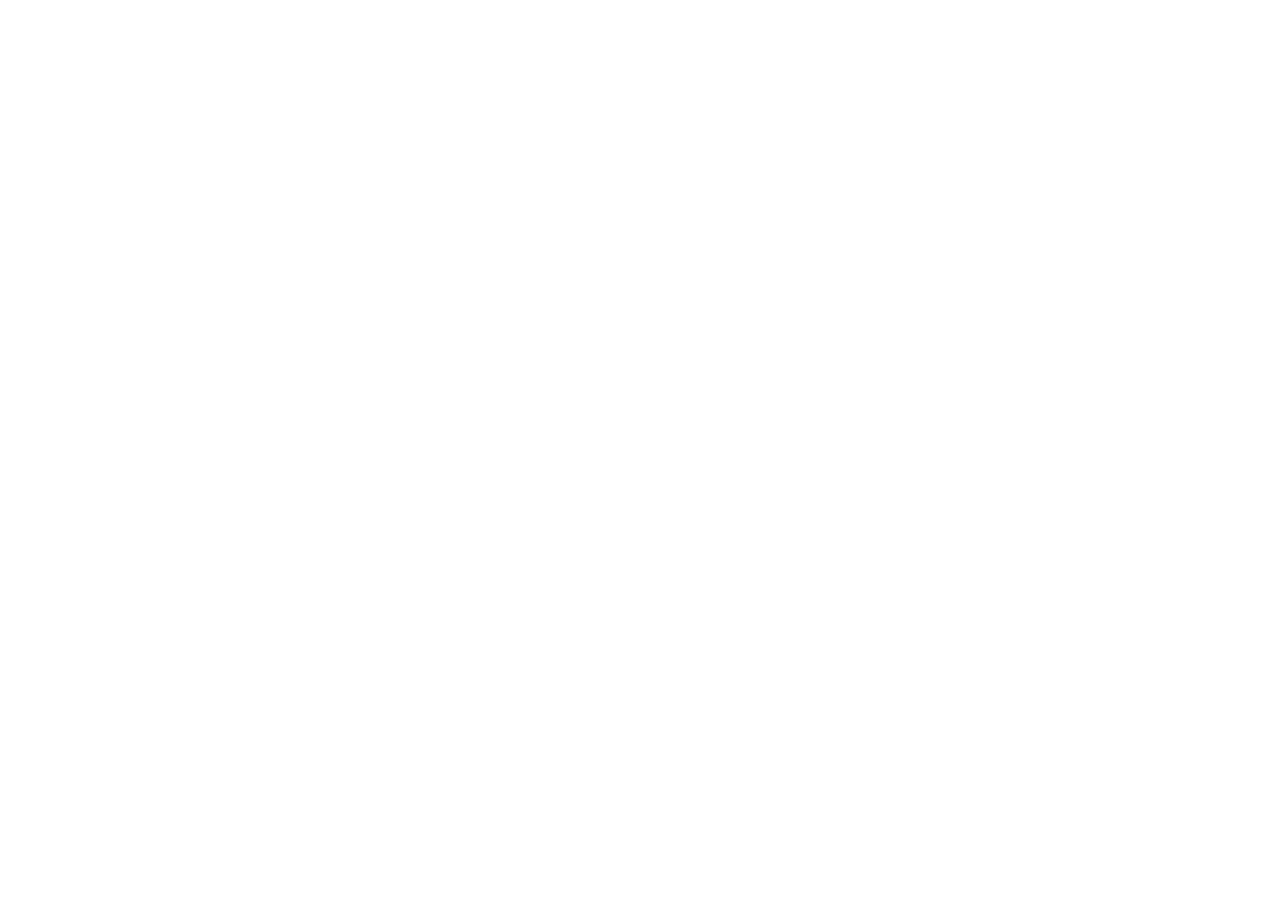
==== experiment/simulation/index.html @ c5fbd7db "Initial commit" ====
<!DOCTYPE html>
<html>
<head>
	<!-- Add CSS at the head of HTML file -->
    <link rel="stylesheet" href="./css/main.css">
</head>
<body>
		<!-- Your code goes here-->

	<!-- Add JS at the bottom of HTML file --> 
        <script src="./js/main.js"></script>
</body>
</html>
---- experiment/simulation/css/main.css ----
/* You CSS goes in here */
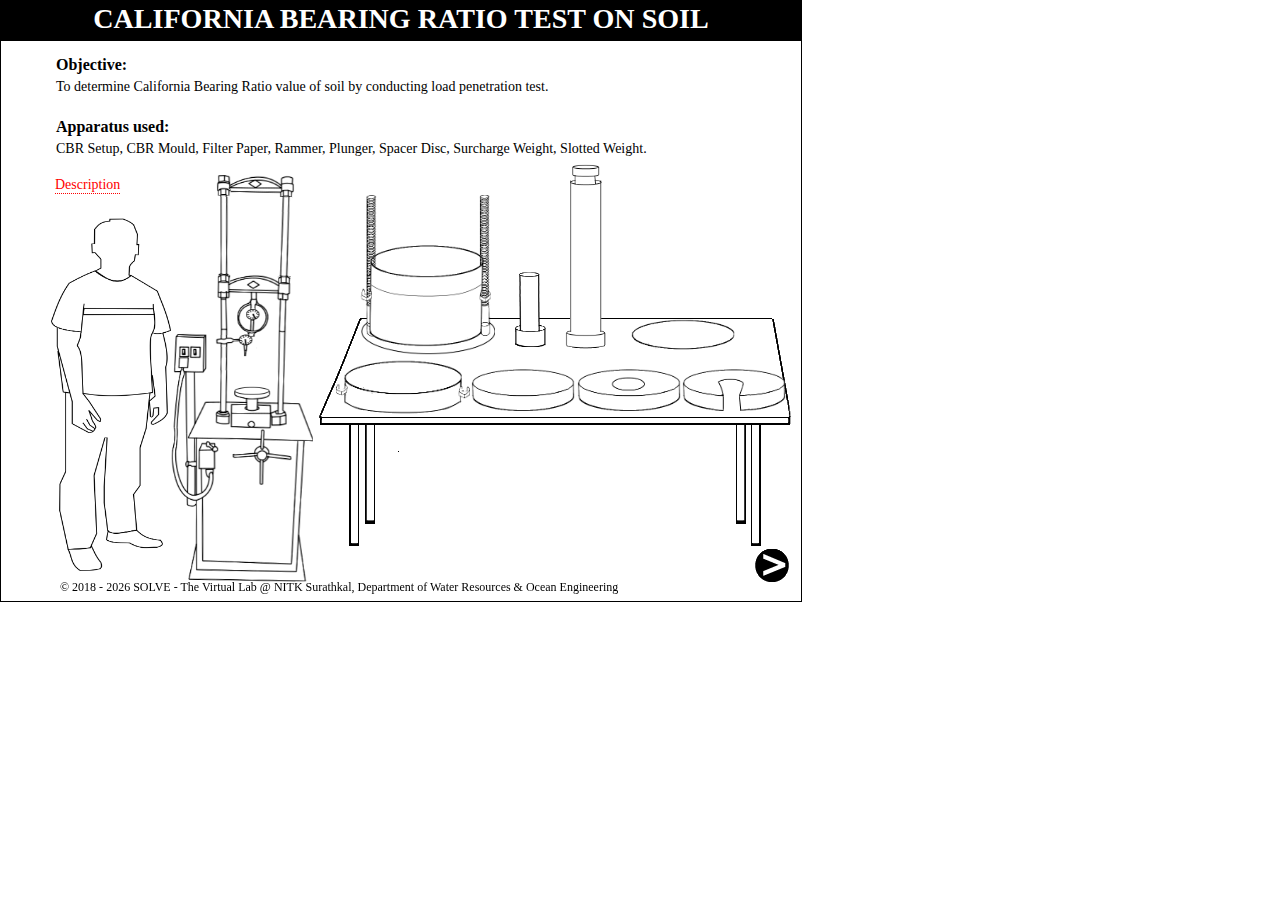
==== commit 0c5223b8: "Migrate to Github" ====
--- a/experiment/simulation/index.html
+++ b/experiment/simulation/index.html
@@ -1,13 +1,527 @@
 <!DOCTYPE html>
 <html>
 <head>
-	<!-- Add CSS at the head of HTML file -->
-    <link rel="stylesheet" href="./css/main.css">
+<meta charset="UTF-8">
+<title>SOLVE</title>
+<script type="text/javascript" src= "js/jquery-2.1.4.js"></script>
+<script type="text/javascript" src="s/jquery-1.12.4.js"></script>
+<script type="text/javascript" src="s/jquery.min.js"></script>
+<link rel="stylesheet" href="css/cbr.css" />
+<script type="text/javascript" src="js/cbr.js"></script>
+<link href="css/mathstyle.css" rel="stylesheet" /><!--Stylesheet to display Math functions -->
+<script type="text/javascript" src= "js/ej.web.all.min.js"></script>
+
+<script>
+var simsubscreennum=0;
+var temp=0;
+var graphSet;
+var p=Math.floor(Math.random()*(6));
+var dataset1 = new Array();
+var dataset2 = new Array();
+var trace;
+var traceLine1,traceLine2;
+var soilType;
+var cbrDataset = [[7.04,6.05],
+				[5.03,8.63],
+				[5.70,5.48],
+				[6.81,5.90],
+				[7.60,7.00],
+				[8.60,7.14],
+				[9.00,7.14]];
+
+var cbrDataset2 = [[4.93,6.35],
+				[4.51,5.91],
+				[3.99,5.75],
+				[4.77,6.19],
+				[5.32,7.35],
+				[6.02,7.50],
+				[6.30,7.50]];
+
+var dataset10=[[0,0],
+			[0.5,20.0],
+			[1.0,29.2],
+			[1.5,34.4],
+			[2.0,38.6],
+			[2.5,42.6],
+			[3.0,45.6],
+			[4.0,50.6],
+			[5.0,54.8],
+			[7.5,61.8],
+			[10.0,66.0],
+			[12.5,70.2]];
+
+
+var dataset20=	[[0,0],
+				[0.5,18.0],
+				[1.0,27.1],
+				[1.5,32.2],
+				[2.0,35.6],
+				[2.5,39.1],
+				[3.0,43.0],
+				[4.0,47.3],
+				[5.0,51.2],
+				[7.5,57.4],
+				[10.0,63.0],
+				[12.5,69.0]]
+
+var dataset30 = [[0,0],
+				[0.5,15.0],
+				[1.0,21.0],
+				[1.5,26.3],
+				[2.0,29.9],
+				[2.5,34.6],
+				[3.0,41.0],
+				[4.0,46.1],
+				[5.0,49.8],
+				[7.5,53.4],
+				[10.0,59.6],
+				[12.5,67]]
+
+var dataset40 = [[0,0],
+				[0.5,14.0],
+				[1.0,26.2],
+				[1.5,33.1],
+				[2.0,36.4],
+				[2.5,41.3],
+				[3.0,46.2],
+				[4.0,48.9],
+				[5.0,53.6],
+				[7.5,59.4],
+				[10.0,67.0],
+				[12.5,73.0]]
+
+var dataset50 = [[0,0],
+				[0.5,18.0],
+				[1.0,29.0],
+				[1.5,35.0],
+				[2.0,39.8],
+				[2.5,46.1],
+				[3.0,51.2],
+				[4.0,59.4],
+				[5.0,63.7],
+				[7.5,69.8],
+				[10.0,73.5],
+				[12.5,79.4]]
+
+var dataset60 = [[0,0],
+				[0.5,5.0],
+				[1.0,12.0],
+				[1.5,20.0],
+				[2.0,33.2],
+				[2.5,44.0],
+				[3.0,50.1],
+				[4.0,56.4],
+				[5.0,61.7],
+				[7.5,67.8],
+				[10.0,71.2],
+				[12.5,76.5]]
+
+var dataset70 = [[0,0],
+				[0.5,3.0],
+				[1.0,10.0],
+				[1.5,20.0],
+				[2.0,32.6],
+				[2.5,44],
+				[3.0,51.5],
+				[4.0,57.1],
+				[5.0,61.8],
+				[7.5,69],
+				[10.0,71.9],
+				[12.5,78.2]]
+
+
+
+
+
+
+
+var dataset11 = [[0,0,0,0],
+			[0.5,20,45.57,2.32],
+			[1.0,29.2,66.38,3.38],
+			[1.5,34.4,78.20,3.98],
+			[2.0,38.6,87.75,4.47],
+			[2.5,42.6,96.84,4.93],
+			[3.0,45.6,103.66,5.28],
+			[4.0,50.6,115.03,5.86],
+			[5.0,54.8,124.58,6.35],
+			[7.5,61.8,140.50,7.16],
+			[10.0,66,150.04,7.64],
+			[12.5,70.2,159.59,8.13]];
+
+var dataset21 = [[0,0,0,0],
+				[0.5,18,40.78,2.08],
+				[1.0,27.1,61.39,3.13],
+				[1.5,32.2,72.94,3.72],
+				[2.0,35.6,80.64,4.11],
+				[2.5,39.1,88.57,4.51],
+				[3.0,43,97.40,4.96],
+				[4.0,47.3,107.15,5.46],
+				[5.0,51.2,115.98,5.91],
+				[7.5,57.4,130.03,6.62],
+				[10.0,63,142.71,7.27],
+				[12.5,69,156.30,7.96]]
+
+var dataset31 = [[0,0,0,0],
+				[0.5,15,33.98,1.73],
+				[1.0,21,47.57,2.42],
+				[1.5,26.3,59.58,3.035],
+				[2.0,29.9,67.73,3.45],
+				[2.5,34.6,78.38,3.99],
+				[3.0,41,92.88,4.73],
+				[4.0,46.1,104.43,5.32],
+				[5.0,49.8,112.81,5.75],
+				[7.5,53.4,120.97,6.16],
+				[10.0,59.6,135.00,6.88],
+				[12.5,67,151.77,7.73]]
+
+var dataset41 =[[0,0,0,0],
+				[0.5,14,31.71,1.62],
+				[1.0,26.2,59.35,3.02],
+				[1.5,33.1,74.98,3.82],
+				[2.0,36.4,82.46,4.20],
+				[2.5,41.3,93.56,4.77],
+				[3.0,46.2,104.66,5.33],
+				[4.0,48.9,110.77,5.64],
+				[5.0,53.6,121.42,6.19],
+				[7.5,59.4,134.56,6.85],
+				[10.0,67,151.77,7.73],
+				[12.5,73,165.36,8.42]]
+
+var dataset51 = [[0,0,0,0],
+				[0.5,18,40.77,2.08],
+				[1.0,29,65.69,3.35],
+				[1.5,35,79.28,4.04],
+				[2.0,39.8,90.16,4.59],
+				[2.5,46.1,104.43,5.32],
+				[3.0,51.2,115.98,5.91],
+				[4.0,59.4,134.56,6.85],
+				[5.0,63.7,144.30,7.35],
+				[7.5,69.8,158.12,8.05],
+				[10,73.5,166.50,8.48],
+				[12.5,79.4,179.86,9.16]]
+
+var dataset61 = [[0,0,0,0],
+				[0.5,5,11.33,0.58],
+				[1,12,27.18,1.38],
+				[1.5,20,45.31,2.31],
+				[2.0,33.2,75.21,3.83],
+				[2.5,44,99.67,5.08],
+				[3.0,50.1,113.49,5.78],
+				[4.0,56.4,127.76,6.51],
+				[5.0,61.7,139.77,7.12],
+				[7.5,67.8,153.58,7.82],
+				[10.0,71.2,161.29,8.22],
+				[12.5,76.5,173.29,8.83]]
+
+var dataset71 = [[0,0,0,0],
+				[0.5,3,6.80,0.35],
+				[1.0,10,22.65,1.15],
+				[1.5,20,45.31,2.31],
+				[2.0,32.6,73.85,3.76],
+				[2.5,44,99.67,5.08],
+				[3.0,51.5,116.66,5.94],
+				[4.0,57.1,129.35,6.59],
+				[5.0,61.8,139.99,7.13],
+				[7.5,69,156.30,7.96],
+				[10.0,71.9,162.87,8.30],
+				[12.5,78.2,177.14,9.02]]
+
+
+
+
+
+
+if(p == 0){
+	dataset1 = dataset10.concat();
+	dataset2 = dataset11.concat();
+	soilType = "Sandy soil";
+
+}
+else if(p == 1){
+	dataset1 = dataset20.concat();
+	dataset2 = dataset21.concat();
+	soilType = "Fine grained soil";
+}
+
+else if(p == 2){
+	dataset1 = dataset30.concat();
+	dataset2 = dataset31.concat();
+	soilType = "Sandy soil";
+}
+
+else if(p == 3){
+	dataset1 = dataset40.concat();
+	dataset2 = dataset41.concat();
+	soilType = "Sandy soil";
+}
+else if(p == 4){
+	dataset1 = dataset50.concat();
+	dataset2 = dataset51.concat();
+	soilType = "Sandy soil";
+}
+else if(p == 5){
+	dataset1 = dataset60.concat();
+	dataset2 = dataset61.concat();
+	soilType = "Fine grained soil";
+}
+else if(p == 6){
+	dataset1 = dataset70.concat();
+	dataset2 = dataset71.concat();
+	soilType = "Fine grained soil";
+}
+
+
+
+
+
+
+
+
+function getLoc(event,ht){
+ alert(event.pageX);
+}
+
+</script>
 </head>
-<body>
-		<!-- Your code goes here-->
-
-	<!-- Add JS at the bottom of HTML file --> 
-        <script src="./js/main.js"></script>
+
+<body style="margin:0; font-family:verdana;">
+<div id="simscreen">
+<div id="title"><h3>CALIFORNIA BEARING RATIO TEST ON SOIL</h3></div>
+
+<div class="simsubscreen" id="canvas0">
+<h4 class="incanvas">Objective:</h4>
+<p class="incanvas" style="font-size:14px;">To determine California Bearing Ratio value of soil by conducting load penetration test.</p><br/>
+<h4 class="incanvas">Apparatus used:</h4>
+<p class="incanvas" style="font-size:14px;">CBR Setup, CBR Mould, Filter Paper, Rammer, Plunger, Spacer Disc, Surcharge Weight, Slotted Weight.</p>
+	<img style="position:absolute; left:0px; top:160px;max-width:18%;width:100%;transform: rotateY(180deg)" src="images/man.png" />
+	<img style="position:absolute; left:250px; top:255px;" src="images/table.png" />
+	<img style="position:absolute; left:510px; top:100px;width:7%;cursor:pointer;" title="Compaction Rammer" src="images/bigPlunger.png" />
+	<img style="position:absolute; left:120px; top:124px;width:19%;cursor:pointer;" title="CBR Setup" src="images/setup1.png" />
+	<img style="position:absolute; left:310px; top:140px;width:18%;cursor:pointer" src="images/stand2.png" />
+	<img style="position:absolute; left:308px; top:190px;width:18%;cursor:pointer" title="CBR Mould on Detachable BasePlate" src="images/cylinder.png" />
+	<img style="position:absolute; left:285px; top:308px;width:18%;cursor:pointer" title="Detachable Collar" src="images/detachableCollar.png" />
+	<img style="position:absolute; left:580px; top:268px;width:14%;cursor:pointer" title="Filter Paper" src="images/paper.png" />
+	<img style="position:absolute; left:420px; top:318px;width:14%;cursor:pointer" title="Spacer Disc" src="images/spacerDisc.png" />
+	<img style="position:absolute; left:526px; top:318px;width:14%;cursor:pointer" title="Surcharge Weight" src="images/surchargeWeight.png" />
+	<img style="position:absolute; left:631px; top:318px;width:14%;cursor:pointer" title="Slotted Weight" src="images/halfWeight.png" />
+	<img style="position:absolute; left:460px; top:210px;width:5%;cursor:pointer" title="Plunger" src="images/plunger.png" />
+<br>&nbsp;<span class="tooltip" style="border-bottom:1px dotted ; color:red;text-align:justify">Description
+	<span class="tooltiptext">
+	<p><strong style="color:red;">California Bearing Ratio value</strong>: is the ratio of force per unit area required to penetrate a soil mass with standard circular piston at the rate of 1.25 mm/min to that required for the corresponding penetration of a standard material.</p>
+	</span>
+	</span>
+</div>
+
+<div class="simsubscreen" id="canvas1" style="visibility:hidden; ">
+	<strong class="incanvas">STEP</strong>
+	<span class="circlebg">&nbsp;1&nbsp;</span>
+	<p class="steptext">&nbsp;Take sample, sieve it in 20mm IS sieve using mechanical shaker and then add measured quantity of water to it.</p>
+	<p id="p1-0" style="position:absolute; left:50px; top:75px;font-size:14px;font-family:verdana"></p>
+	<img id="can1-11" style="position:absolute; left:400px; top:95px; visibility:hidden;" src="images/5.png" />
+	<img id="can1-11on" style="position:absolute; left:430.5px; top:355.25px; cursor:pointer; visibility:hidden;" src="images/s_on.png" />
+	<img id="can1-11onon" style="position:absolute; left:429px; top:355px; visibility:hidden;" src="images/onon.png" />
+	<img id="can1-10" style="position:absolute; left:9.75px; top:295px; visibility:hidden;cursor:pointer" src="images/ss.png" />
+	<img id="can1-12" style="position:absolute; left:250px; top:170px;cursor:pointer;visibility:hidden;" src="images/9.png" />
+	<img id="can1-11l" style="position:absolute; left:434px; top:140px;cursor:pointer;visibility:hidden;" src="images/6.png" />
+	<img id="can1-11r" style="position:absolute; left:545px; top:145px;cursor:pointer;visibility:hidden;" src="images/6.png" />
+	<img id="can1-8" style="position:absolute; left:25px; top:330px; visibility:hidden;" src="images/ca.png" />
+	<img id="can1-5" style="position:absolute; left:10px; top:345px; width:140px;" src="images/pan.png" />
+	<img id="can1-6" style="position:absolute; left:230px; top:345px; width:140px;cursor:pointer" src="images/2.36.png" />
+	<img id="can1-2" style="position:absolute; left:145px; top:220px;width:20%;visibility:hidden;cursor:pointer" src="images/plate2.png" />
+	<img id="can1-7" style="position:absolute; left:155px; top:220px;width:26%;visibility:hidden;" src="images/plateAgg.png" />
+	<img id="can1-9" style="position:absolute; left:200px; top:250px; visibility:hidden;cursor:pointer" src="images/cap.png" />
+	<span id="can1-17"></span>
+	<img id="can1-13" style="position:absolute; left:200px; top:280px;visibility:hidden" src="images/wm1.png" />
+	<img id="can1-14" style="position:absolute; left:260px; top:400px;cursor:pointer;visibility:hidden" src="images/on.png" />
+	<img id="can1-15" style="position:absolute; left:365px; top:400px;cursor:pointer;visibility:hidden" src="images/tare.png" /></div>
+	<img id="can1-16" style="position:absolute; left:274px; top:280px;cursor:pointer;visibility:hidden " src="images/plate.png" />
+	<img id="can1-16a" style="position:absolute; left:274px; top:400px;cursor:pointer;visibility:hidden " src="images/mudWater.png" />
+	<img id="can1-16b" style="position:absolute; left:274px; top:400px;cursor:pointer;visibility:hidden " src="images/plate3.png" />
+	<img id="can1-16c" style="position:absolute; left:274px; top:400px;cursor:pointer;visibility:hidden " src="images/plate4.png" />
+	<img id="can1-18" style="position:absolute; left:500px; top:240px;cursor:pointer;visibility:hidden " src="images/waterBeaker.png" />
+	<img id="can1-19" style="position:absolute; left:458px; top:312px;cursor:pointer;visibility:hidden " src="images/waterBeakerTilt.png" />
+	<img id="can1-20" style="position:absolute; left:430px; top:377px;cursor:pointer;visibility:hidden " src="images/flow.png" />
+	<img id="can1-21" style="position:absolute; left:150px; top:300px;cursor:pointer;visibility:hidden " src="images/trowel.png" />
+	<img id="can1-21a" style="position:absolute; left:270px; top:325px;cursor:pointer;visibility:hidden " src="images/trowel2.png" />
+	<p id="p1-1" style="position:absolute;left:250px;top:500px;font-family:verdana;font-size:14px;visibility:hidden">Volume of water taken (Total weight of soil(w) x 18%) = 900ml</p>
+</div>
+
+<div class="simsubscreen" id="canvas2" style="visibility:hidden;" >
+	<strong class="incanvas">STEP</strong>
+	<span class="circlebg">&nbsp;2&nbsp;</span>
+	<p class="steptext">&nbsp;Place the spacer disc over the base plate and coarse filter paper on it.</p>
+	<img id="can2-1" style="position:absolute; left:270px; top:250px;width:20%;cursor:pointer" src="images/stand2.png" />
+	<img id="can2-6" style="position:absolute; left:450px; top:380px;width:15%;cursor:pointer;" title="Spacer Disc" src="images/spacerDisc.png" />
+	<img id="can2-7" style="position:absolute; left:450px; top:375px;width:15%;visibility:hidden;cursor:pointer" title="Filter Paper" src="images/paper.png" />
+	<img id="can2-8" style="position:absolute; left:440px; top:310px;width:19.5%;visibility:hidden;cursor:pointer" title="Mould" src="images/cylinder.png" />
+	<img id="can2-2" style="position:absolute; left:272px; top:300px;width:2%;visibility:hidden;cursor:pointer" src="images/bolt.png" />
+	<img id="can2-3" style="position:absolute; left:400px; top:300px;width:2%;visibility:hidden;cursor:pointer" src="images/bolt.png" />
+</div>
+
+<div class="simsubscreen" id="canvas3" style="visibility:hidden;">
+<strong class="incanvas">STEP</strong>
+<span class="circlebg">&nbsp;3&nbsp;</span>
+<p class="steptext">&nbsp;Fill one fifth of the mould with the soil sample. Each layer is compacted by giving 56 evenly distributed blows using a hammer of weight 4.89kg.</p>
+	<img id="can3-15" style="position:absolute; left:280px; top:340px;cursor:pointer;visibility:hidden"src="images/layerMud.png" />
+	<img id="can3-15a" style="position:absolute; left:285px; width:16%;top:340px;cursor:pointer;visibility:hidden;"src="images/fixedMud.png" />
+	<img id="can3-17" style="position:absolute; left:228px; width:8%;top:200px;cursor:pointer;visibility:hidden"src="images/tamping_rod4.png" />
+	<img id="can3-12" style="position:absolute; left:456px; top:290px;cursor:pointer;visibility:hidden" src="images/compact.png" />
+	<img id="can3-12b" style="position:absolute; left:281px; top:200px;cursor:pointer;visibility:hidden" src="images/handCompact.png" />
+	<img id="can3-13" style="position:absolute; left:450px; top:280px;width:5%;cursor:pointer;visibility:hidden" src="images/downCompact.png" />
+	<img id="can3-1" style="position:absolute; left:270px; top:250px;width:20%;cursor:pointer" src="images/stand2.png" />
+	<img id="can3-6" style="position:absolute; left:288px; top:375px;width:15%;cursor:pointer;" title="Spacer Disc" src="images/spacerDisc.png" />
+	<img id="can3-7" style="position:absolute; left:288px; top:375px;width:15%;cursor:pointer" title="Filter Paper" src="images/paper.png" />
+	<img id="can3-8" style="position:absolute; left:270px; top:312px;width:19.5%;cursor:pointer" title="Mould" src="images/cylinder.png" />
+	<img id="can3-9" style="position:absolute; left:440px; top:375px;width:18.5%;visibility:hidden;cursor:pointer" title="Detachable Collar" src="images/detachableCollar.png" />
+	<img id="can3-14" style="position:absolute; left:310px; top:280px;width:2.7%;cursor:pointer;visibility:hidden" src="images/whitepaper.png" />
+	<img id="can3-2" style="position:absolute; left:272px; top:362px;width:2%;cursor:pointer" src="images/bolt.png" />
+	<img id="can3-3" style="position:absolute; left:400px; top:362px;width:2%;cursor:pointer" src="images/bolt.png" />
+	<img id="can3-4" style="position:absolute; left:272px; top:280px;width:2%;cursor:pointer;visibility:hidden" src="images/bolt.png" />
+	<img id="can3-5" style="position:absolute; left:400px; top:280px;width:2%;cursor:pointer;visibility:hidden" src="images/bolt.png" />
+	<img id="can3-10" style="position:absolute; left:0px; top:350px;cursor:pointer;" src="images/plate3.png" />
+	<img id="can3-11" style="position:absolute; left:0px; top:200px;cursor:pointer;" src="images/trowel.png" />
+	<img id="can3-16" style="position:absolute; left:260px; top:300px;width:30%;cursor:pointer;visibility:hidden" src="images/knife.png" />
+
+</div>
+
+<div id="canvas4" class="simsubscreen" style="visibility:hidden;">
+<strong class="incanvas">STEP</strong>
+<span class="circlebg">&nbsp;4&nbsp;</span>
+<p class="steptext">&nbsp;Remove base plate and invert the mould, then it is clamped to baseplate. Place the surcharge weight above the mould.</p>
+	<img id="can4-1" style="position:absolute; left:270px; top:250px;width:20%;cursor:pointer" src="images/stand2.png" />
+	<img id="can4-7" style="position:absolute; left:450px; top:380px;width:15%;cursor:pointer;visibility:hidden" title="Surcharge Weight" src="images/surchargeWeight.png" />
+	<img id="can4-4" style="position:absolute; left:288px; top:375px;width:15%;cursor:pointer;" title="Spacer Disc" src="images/spacerDisc.png" />
+	<img id="can4-5" style="position:absolute; left:288px; top:375px;width:15%;cursor:pointer" title="Filter Paper" src="images/mudPaper.png" />
+	<img id="can4-5a" style="position:absolute; left:120px; top:380px;width:15%;cursor:pointer;visibility:hidden" title="Filter Paper" src="images/paper.png" />
+	<img id="can4-6" style="position:absolute; left:270px; top:312px;width:19.5%;cursor:pointer" title="Mould" src="images/mudFilledCylinder.png" />
+	<img id="can4-6a" style="position:absolute; left:440px; top:310px;width:19.5%;cursor:pointer;visibility:hidden" title="Mould" src="images/tiltMould2.png" />
+	<img id="can4-2" style="position:absolute; left:272px; top:362px;width:2%;cursor:pointer" src="images/bolt.png" />
+	<img id="can4-3" style="position:absolute; left:400px; top:362px;width:2%;cursor:pointer" src="images/bolt.png" />
+</div>
+
+
+<div id="canvas5" class="simsubscreen"   style="visibility:hidden;" >
+<strong class="incanvas">STEP</strong>
+<span class="circlebg">&nbsp;5&nbsp;</span>
+<p class="steptext">&nbsp;Specimen is placed in position on the testing machine along with the half weight and plunger. Load at penetration of 0.5, 1.0, 1.5, 2.0, 2.5, 3.0, 4.0, 5.0, 7.5, 10.0 and 12.5mm are noted.</p>
+	<img id="can5-1" style="position:absolute; left:30px; top:50px;width:22%;cursor:pointer" src="images/setup2.png" />
+	<img id="can5-1a" style="position:absolute; left:95px; top:340px;cursor:pointer" src="images/rotate1.png" />
+	<img id="can5-1b" style="position:absolute; left:70px; top:360px;cursor:pointer" src="images/side1.png" />
+	<img id="can5-1c" style="position:absolute; left:59px; top:360px;cursor:pointer;visibility:hidden" src="images/side2.png" />
+	<img id="can5-2b" style="position:absolute; left:288px; top:75px;cursor:pointer" src="images/upperDial.PNG" />
+	<img id="can5-2" style="position:absolute; left:200px; top:100px;width:35%;cursor:pointer" src="images/1a.png" />
+	<img id="can5-2a" style="position:absolute; left:200px; top:75px;width:40%;cursor:pointer;" src="images/cover.png" />
+	<img id="can5-3" style="position:absolute; left:550px; top:300px;cursor:pointer" src="images/finalMould.png" />
+	<img id="can5-3a" style="position:absolute; left:95px; top:230px;width:8%;cursor:pointer;visibility:hidden" src="images/finalMould.png" />
+	<img id="can5-5" style="position:absolute; left:550px; top:300px;;width:15%;cursor:pointer;visibility:hidden" src="images/halfWeight.png" />
+	<img id="can5-5a" style="position:absolute; left:99px; top:250px;width:6.5%;cursor:pointer;visibility:hidden" src="images/halfWeight.png" />
+	<img id="can5-4" style="position:absolute; left:550px; top:300px;width:4.5%;cursor:pointer;visibility:hidden" src="images/plunger.png" />
+	<img id="can5-4a" style="position:absolute; left:335px; top:235px;width:4.5%;cursor:pointer;visibility:hidden" src="images/plunger2.png" />
+	<img id="can5-4b" style="position:absolute; left:116px; top:230px;width:2%;cursor:pointer;visibility:hidden" src="images/plunger2.png" />
+	<img id="can5-6" style="position:absolute; left:292px; top:205px;width:0.7%;cursor:pointer" src="images/dialNeedle1.png" />
+	<img id="can5-7" style="position:absolute; left:350px; top:160px;width:0.7%;cursor:pointer" src="images/dialNeedle1.png" />
+	<table id="result" border = "1px" style="position:absolute;left:500px;top:90px;max-width:150px;font-family:verdana;font-size:14px;text-align:center;visibility:hidden" >
+	<tr>
+	<td>Penetration (mm)</td>
+	<td>Proving ring reading </td>
+	</tr>
+	</table>
+</div>
+
+<div id="canvas6" class="simsubscreen" style="visibility:hidden;">
+<strong class="incanvas">STEP</strong>
+<span class="circlebg">&nbsp;6&nbsp;</span>
+<p class="steptext">&nbsp;Observation and Calculations.</p>
+<!-- <div id="mydiv" style="position:absolute;left:5px; top:30px;height: 500px;width:700px;"></div> -->
+<p class="paraStyle">Diameter of plunger = 50mm</p>
+<p class="paraStyle">Area of plunger = 19.63cm<sup>2</sup></p>
+<p class="paraStyle">Optimum moisture content = 15%</p>
+<!-- <p class="paraStyle" style="position:absolute;left:350px;top:30px;border-style:groove;border-width:medium">Load(kg) = <span class="frac"><sup>Proving Ring Reading * 5</sup><span>&frasl;</span><sub>225</sub></span></p> -->
+<p class="paraStyle" style="position:absolute;left:300px;top:15px;border-style:groove;border-width:medium">Load(kg) = <span class="frac"><sup><span class="frac"><sup>Proving Ring Reading * 5</sup><span>&frasl;</span><sub>225</sub></span>*1000</sup><span>&frasl;</span><sub>9.81</sub></span></p>
+<p class="paraStyle" style="position:absolute;left:350px;top:80px;border-style:groove">Axial Load(kg/cm<sup>2</sup>) = <span class="frac"><sup>Load(kg)</sup><span>&frasl;</span><sub>Area of plunger</sub></span></p>
+<p class="paraStyle" style="position:absolute;left:150px;top:125px;font-size:12px;color:red">**Enter key to be pressed to save values in table**</p>
+<div id="ss" style="position:relative;top:20px">
+<table id="calculation" border = "1px" style="font-family:verdana;font-size:14px;text-align:center;" >
+		<tr>
+			<td>Penetration (mm)</td>
+			<td>Proving ring reading </td>
+			<td>Load in (kg)</td>
+			<td>Axial load in (kg/cm<sup>2</sup>)</td>
+		</tr>
+	</table>
+	</div>
+	<!-- <p class="paraStyle" style="left:450px;visibility:hidden">California Baring Ratio CBR<sub>2.5</sub></p> -->
+
+</div>
+
+
+
+<div id="canvas7" class="simsubscreen" style="visibility:hidden;">
+<strong class="incanvas">STEP</strong>
+<span class="circlebg">&nbsp;7&nbsp;</span>
+<p class="steptext">&nbsp;Plot graph of Axial Load Vs Penetration.</p>
+<p id="g" style="position:absolute; left:250px; top:45px;cursor:pointer;border: 2px solid;padding: 5px;border-radius: 5px" onclick = "graph();">Axial Load v/s Penetration</p>
+<div id="chartContainer" style="height: 420px; width: 620px; margin-left:50px; margin-right:100px; margin-top:70px;border:2px solid;visibility:hidden"></div>
+</div>
+
+
+<div id="canvas8" class="simsubscreen" style="visibility:hidden;">
+<strong class="incanvas">STEP</strong>
+<span class="circlebg">&nbsp;8&nbsp;</span>
+<p class="steptext">&nbsp;Observation and Results.</p>
+	<p class="paraStyle" style="position:relative;left:15px">Unit standard load for 2.5mm = 70kg/m<sup>2</sup></p>
+	<p class="paraStyle" style="position:relative;left:15px">Unit standard load for 5mm = 105kg/m<sup>2</sup></p><br><br>
+	<p id="p25" class="paraStyle" style="position:relative;left:15px">California Bearing Ratio CBR<sub>2.5mm</sub> = <span class="frac"><sup>Load corresponding to 2.5mm penetration(P<sub>r</sub>)</sup><span>&frasl;</span><sub>Standard load corresponding to 2.5mm penetration (P<sub>s</sub>) </sub></span> * 100</p>
+	<p id="c25" class="paraStyle" style="position:relative;left:245px">=<span class="frac"><sup><input id="cbr25" type="text" class="inputStyle" autocomplete="off" style="text-align:center" oninput="checkInputValid(this)"></sup><span>&frasl;</span><sub>70</sub></span> * 100<span id="rightAns1">&nbsp;&nbsp;&nbsp;</span><input id="cb25" type="button" onclick="cbrCheck(this)" value="CHECK"></p>
+	<p id="p5"class="paraStyle" style="position:relative;left:15px;visibility:hidden">California Bearing Ratio CBR<sub>5mm</sub> = <span class="frac"><sup>Load corresponding to 5mm penetration(P<sub>r</sub>)</sup><span>&frasl;</span><sub>Standard load corresponding to 5mm penetration (P<sub>s</sub>) </sub></span> * 100</p>
+	<p id="c5" class="paraStyle" style="position:relative;left:235px;visibility:hidden">= <span class="frac"><sup><input id="cbr5" type="text" class="inputStyle" autocomplete="off" style="text-align:center" oninput="checkInputValid(this)"></sup><span>&frasl;</span><sub>105</sub></span> * 100<span id="rightAns2">&nbsp;&nbsp;&nbsp;</span><input id="cb5" type="button" onclick="cbrCheck(this)" value="CHECK"></p>
+	<span class="tableShow" style="position:absolute;left:15px;top:100px;color:red">Refer Graph
+		<span class="tableShowResult" style="border:2px solid black;">
+		<div id="cbcalculation" style="height: 400px; width: 550px; border:2px solid;"></div>
+		</span>
+	</span>
+	<p id="p8-0" style="position:absolute; left:15px; top:120px;font-size:14px;font-family:verdana"></p>
+	<span id="hintspan" class="tableShow" style="position:absolute;left:35px;top:320px;color:red;visibility:hidden">Need Hint&#63;
+		<span class="tableShowResult" style="border:1px solid black;position:absolute;left:-10px;top:20px;width:150px">
+		<table id="hint" style="color:black;border-collapse:collapse;padding:10px;" border = "1px solid">
+			<tr>
+				<th style="width:50%;padding:5px;">Soil Type</th>
+				<th style="width:50%;padding:5px;">CBR Range</th>
+			</tr>
+			<tr style="width:20%">
+				<td style="width:50%;padding:5px;">Sandy Soil</td>
+				<td style="width:50%;padding:5px;">5% - 40%</td>
+			</tr>
+			<tr style="width:20%">
+				<td style="width:50%;padding:5px;">Fine grained Soil</td>
+				<td style="width:50%;padding:5px;">5% - 15%</td>
+			</tr>
+		</table>
+		</span>
+	</span>
+	<h4 id="p8-1" class="glow" style="position:absolute; left:-450px; top:350px;font-family:verdana;visibility:hidden;">Since the soil is within the specified range it is suitable for pavement construction</h4>
+	</div>
+
+<!-- nextButton -->
+<div id="nav">
+<img id="nextButton" onclick="navNext()" src="images/Next.png" />
+</div>
+
+<span id="dialog-div" style="text-align:justify;padding: 2px;border-radius: 5px;">
+	 <p id="divp" style="font-family:verdana; font-size:14px;padding: 5px;">Both ends of the pipe must be trimmed to ensure parallel faces.</p>
+	 <input type="button" style="cursor:pointer;border-radius: 5px;margin: 0 auto; padding: 0;display: inline-block;text-align: center;" value="OK" onclick = "hideDialog();">
+</span>
+
+
+ <!-- This is the questions division -->
+<span id="question-div">
+	 <p id="divq" style="font-family:verdana; font-size:14px;">Both ends of the pipe must be trimmed to ensure parallel faces.</p>
+	 <!-- <input type="button" style="cursor:pointer" value="OK" onclick = "evaluateAnswer();"> -->
+	 <p id="ans"></p>
+</span>
+<!--Blinking Arrow	-->
+<img class ="" id="arrow1" style="visibility:hidden;" src="images/arrow1.png"/>
+<div id="copyright"> &copy; 2018 - <script>document.write(new Date().getFullYear())</script> SOLVE - The Virtual Lab @ NITK Surathkal, Department of Water Resources & Ocean Engineering</div>
+</div>
 </body>
 </html>
--- a/experiment/simulation/css/cbr.css
+++ b/experiment/simulation/css/cbr.css
@@ -0,0 +1,872 @@
+:root{
+	--knifeTop:200px;
+	--knifeTop1:160px;
+}
+html
+{
+    -moz-user-select     : none;
+    -khtml-user-select   : none;
+    -webkit-user-select  : none;
+    -o-user-select       : none;
+    user-select          : none;
+}
+#simscreen
+{
+	position: relative;
+	left:0px;
+	top:0px;
+	height: 600px; 
+	width:800px;
+	border:solid 1px;
+	background-color:white;
+}
+
+#title{
+	position:relative;
+	left: 0px;
+	top: 0px;
+	height:40px;
+	font-size: 24px;
+	text-align:center;
+	background-color: black;
+	font-family: verdana;
+	color: White;
+	text-transform: uppercase; 
+}
+
+#title h3
+{  
+	padding-top:2px;
+	margin:0px;
+}	
+
+.simsubscreen
+{
+	position:absolute;
+	left:50px;
+	top:50px;
+	height:530px;
+	width:745px;
+}
+
+.incanvas
+{
+	margin:5px 0 0 5px;
+	padding:0;
+	font-family:verdana;
+}
+
+#nextButton
+{
+	position:absolute;
+	left:750px;
+	top:540px;
+	cursor:pointer;
+}
+
+.circlebg
+{
+	border-radius:100%;
+	font-size:25px;
+	color:#fff;
+	text-align:center;
+	background:#000
+}
+
+.steptext
+{
+	display:inline;
+	font-size:14px;
+}
+
+#copyright{
+	position: absolute;
+	left:60px;
+	top: 580px;
+	font-size:12px
+}
+/* #can1-5{ */
+	/* position:absolute; */
+	/* background-color:lightgrey; */
+	/* width:96px; */
+	/* height:19px; */
+	/* left:286px;  */
+	/* top:370px; */
+	/* text-align:center; */
+	/* font-family:verdana; */
+	/* font-size:14px; */
+	/* visibility:hidden; */
+/* } */
+.light{
+	position:absolute;
+	background-color:lightgrey;
+	width:96px;
+	height:19px;
+	left:286px; 
+	top:370px;
+	text-align:center;
+	font-family:verdana;
+	font-size:14px;
+}
+input[type=text]:focus 
+{
+	outline:none;
+}
+
+.wrong{
+	border-color:red;
+}
+.line2{
+	width: 50px;
+	text-decoration-line: underline;	
+	text-decoration-style: double;
+	border-bottom:none;
+	border-left:none;
+	border-top:none;
+	border-right:none;
+	font-family:verdana;
+	font-size:14px;
+	/* border:none; */
+}
+#w1span{
+	text-decoration:underline;
+}
+#dialog-div{
+	position: absolute;
+	text-align:justify;
+	padding: 2px;
+	left:400px;
+	top:100px;
+	width:300px;
+	border:solid 1px black;
+	background-color: black;
+	/* filter: alpha(opacity=55); */
+	color:white;
+	visibility:hidden;
+}
+
+#dialog-div p{
+	position: relative;
+	text-indent:20px;
+}
+
+#dialog-div input{
+	position: relative;
+	/* left:200px; */
+	/* width:50px; */
+	padding-top:2px;
+	float : right;
+	width:15%;
+}
+input[type="button"]{
+	cursor:pointer
+}
+#can1-17{
+	position:absolute;
+	background-color:lightgrey;
+	width:96px;
+	height:19px;
+	left:286px; 
+	top:370px;
+	text-align:center;
+	font-family:verdana;
+	font-size:14px;
+	visibility:hidden;
+}
+#question-div{
+	position: absolute;
+	border:ridge 3px lightgrey;
+	background-color: lightgrey;
+	/* filter: alpha(opacity=55); */
+	color:black;
+	padding:10px;
+	visibility:hidden;
+	
+}
+#calculation{
+	text-align:center;
+}
+.paraStyle{
+	font-family:verdana;
+	font-size:14px;
+}
+.paraStyle1{
+	font-family:verdana;
+	font-size:14px;
+	position:absolute;
+	padding-left:50px;
+}
+.desc{
+	font-family: verdana;
+	font-size:14px;
+	cursor:pointer;
+	color:red;
+	text-decoration-line: underline;
+	text-decoration-style: wavy;
+}
+.def{
+	display:none;
+	border:solid 1px black;
+	background-color: black;
+	color:white;
+	font-family: verdana;
+	font-size:14px;
+	border-radius:10px;
+}
+.desc:hover + .def{
+display : block;
+}
+.tooltip {
+  position: relative;
+  display: inline-block;
+  border-bottom: 1px dotted black;
+  font-family: verdana;
+	font-size:14px;
+}
+
+.tooltip .tooltiptext {
+	font-family: verdana;
+	font-size:14px;
+  visibility: hidden;
+  width: 500px;
+  background-color: black;
+  color: #fff;
+  border-radius: 6px;
+  padding: 10px 10px 10px 10px;
+
+  /* Position the tooltip */
+  position: absolute;
+  z-index: 100;
+ /* text-align:center;  */
+}
+
+.tooltip:hover .tooltiptext {
+  visibility: visible;
+}
+.tableShow {
+  position: relative;
+  display: inline-block;
+  border-bottom: 1px dotted black;
+  font-family: verdana;
+	font-size:14px;
+}
+
+.tableShow .tableShowResult {
+	font-family: verdana;
+	font-size:14px;
+  visibility: hidden;
+  background-color: white;
+  color: #fff;
+  border-radius: 6px;
+  padding: 10px 10px 10px 10px;
+
+  /* Position the tooltip */
+  position: absolute;
+  z-index: 100;
+  /* top:150px; */
+
+}
+
+.tableShow:hover .tableShowResult {
+  visibility: visible;
+}
+
+img:hover {
+    position: relative;
+	left:50px;
+}
+
+img[title]:hover:after {
+     content: attr(title);
+     padding: 4px 8px;
+     position: absolute;
+     left: 0;
+     top: 100%;
+     white-space: nowrap;
+     z-index: 20;
+     background:red;
+}
+img:hover {
+    position: relative;
+}
+
+img[title]:hover:after {
+     content: attr(title);
+     padding: 4px 8px;
+     position: absolute;
+     left: 0;
+     top: 100%;
+     white-space: nowrap;
+     z-index: 20;
+     background:red;
+}
+#result,#calculation,#cbcalculation{
+	border-collapse:collapse;
+}
+ #calculation > input{
+	margin-left:50px;
+ }
+ .inputStyle{
+	border:none;
+	/* border-bottom: 1px solid; */
+	width:55px;
+	font-family:verdana;
+	font-size:14px;
+	text-align:center;
+}
+.resultStyle{
+	border:none;
+	border-bottom-style:double;
+	width:55px;
+	font-family:verdana;
+	font-size:14px;
+	text-align:center;
+	
+}
+/* Animation keyframes */
+
+@-webkit-keyframes moveSeive236
+{
+	0% {left:230px; top:345px;}
+	60%{left:230px; top:307.5px;}
+	100% {left:10px; top:307.5px;}
+}
+
+@keyframes moveSeive236
+{
+	0% {left:230px; top:345px;}
+	60%{left:230px; top:307.5px;}
+	100% {left:10px; top:307.5px;}
+}
+@-webkit-keyframes shift236
+{
+	0%{left:145px; top:200px;}
+	100% {left:100px; top:220px;}
+}
+
+@keyframes shift236
+{
+	0%{left:145px; top:200px;}
+	100% {left:100px; top:220px;}
+}
+@-webkit-keyframes shiftCa3
+{
+	0% {transform: rotate(0deg);}
+	100% {transform: rotate(-15deg);}
+}
+
+@keyframes shiftCa3
+{
+	0% {transform:rotate(0deg);}
+	100%{transform: rotate(-15deg);}
+}
+@-webkit-keyframes placeCap
+{
+	0%{left:200px; top:250px;}
+	100%{left:9.75px; top:300px;}
+}
+
+@keyframes placeCap
+{
+	0%{left:200px; top:250px;}
+	100%{left:9.75px; top:300px;}
+}
+@-webkit-keyframes moveSieveSet2
+{
+	from {left:9.75px; top:295px;}
+	to {left:450px; top:195px;}
+}
+
+@keyframes moveSieveSet2
+{
+	from {left:9.75px; top:295px;}
+	to {left:450px; top:195px;}
+}
+
+@-webkit-keyframes shake
+{
+	0% {transform : translate(1px,1px) rotate(0deg); }
+	10% {transform : translate(0px,-1px) rotate(0deg); }
+	20% {transform : translate(-1px,0px) rotate(0deg); }
+	30% {transform : translate(1px,1px) rotate(0deg); }
+	40% {transform : translate(0px,-1px) rotate(0deg); }
+	50% {transform : translate(-1px,0px) rotate(0deg); }
+	60% {transform : translate(1px,1px) rotate(0deg); }
+	70% {transform : translate(0px,-1px) rotate(0deg); }
+	80% {transform : translate(-1px,0px) rotate(0deg); }
+	90% {transform : translate(1px,1px) rotate(0deg); }
+	100% {transform : translate(0px,-1px) rotate(0deg); }
+	110% {transform : translate(1px,0px) rotate(0deg); }
+}
+
+
+@keyframes shake
+{
+	0% {transform : translate(1px,1px) rotate(0deg); }
+	10% {transform : translate(0px,-1px) rotate(0deg); }
+	20% {transform : translate(-1px,0px) rotate(0deg); }
+	30% {transform : translate(1px,1px) rotate(0deg); }
+	40% {transform : translate(0px,-1px) rotate(0deg); }
+	50% {transform : translate(-1px,0px) rotate(0deg); }
+	60% {transform : translate(1px,1px) rotate(0deg); }
+	70% {transform : translate(0px,-1px) rotate(0deg); }
+	80% {transform : translate(-1px,0px) rotate(0deg); }
+	90% {transform : translate(1px,1px) rotate(0deg); }
+	100% {transform : translate(0px,-1px) rotate(0deg); }
+	110% {transform : translate(1px,0px) rotate(0deg); }
+}
+
+@-webkit-keyframes movePan
+{
+	0% {left:10px; top:345px;}
+	50% {left:10px; top:100px;}
+	100% {left:180px; top:110px;}
+	
+}
+
+@keyframes movePan
+{
+	0% {left:10px; top:345px;}
+	50% {left:10px; top:100px;}
+	100% {left:180px; top:110px;}
+}
+
+@keyframes shiftMud
+{
+	0% {transform:rotate(0deg);}
+	100%{transform: rotate(30deg);}
+}
+@-webkit-keyframes shiftMud
+{
+	0% {transform:rotate(0deg);}
+	100%{transform: rotate(30deg);}
+}
+
+
+@keyframes pourWater
+{
+	0% {left:500px; top:240px;}
+	100% {left:500px; top:200px;}
+}
+@-webkit-keyframes pourWater
+{
+	0% {left:500px; top:240px;}
+	100% {left:500px; top:200px;}
+}
+
+@keyframes trowel1Move
+{
+	0% {left:150px; top:300px;}
+	100% {left:225px; top:350px;}
+}
+@-webkit-keyframes trowel1Move
+{
+	0% {left:150px; top:300px;}
+	100% {left:225px; top:350px;}
+}
+
+@keyframes trowel2Move
+{
+	0%{left:270px; top:325px;}
+	50% {left:380px; top:325px;}
+	100%{left:270px; top:325px;}
+}
+@-webkit-keyframes trowel2Move
+{
+	0%{left:270px; top:325px;}
+	50% {left:380px; top:325px;}
+	100%{left:270px; top:325px;}
+}
+
+@-webkit-keyframes spacerDiscMove
+{
+	0% {left:450px; top:380px;}
+	50% {left:450px; top:200px;}
+	75% {left:288px; top:200px;}
+	100% {left:288px; top:380px;}
+	
+}
+
+@keyframes surchargeWeightMove
+{
+	0% {left:450px; top:380px;}
+	50% {left:450px; top:200px;}
+	75% {left:288px; top:200px;}
+	100% {left:288px; top:320px;}
+}
+
+@-webkit-keyframes surchargeWeightMove
+{
+	0% {left:450px; top:380px;}
+	50% {left:450px; top:200px;}
+	75% {left:288px; top:200px;}
+	100% {left:288px; top:320px;}
+	
+}
+
+@keyframes spacerDiscMove
+{
+	0% {left:450px; top:380px;}
+	50% {left:450px; top:200px;}
+	75% {left:288px; top:200px;}
+	100% {left:288px; top:380px;}
+}
+
+@-webkit-keyframes paperMove
+{
+	0% {left:450px; top:375px;}
+	50% {left:450px; top:200px;}
+	75% {left:288px; top:200px;}
+	100% {left:288px; top:375px;}
+	
+}
+
+@keyframes paperMove
+{
+	0% {left:450px; top:375px;}
+	50% {left:450px; top:200px;}
+	75% {left:288px; top:200px;}
+	100% {left:288px; top:375px;}
+}
+@-webkit-keyframes paper2Move
+{
+	0% {left:120px; top:380px;}
+	50% {left:120px; top:200px;}
+	75% {left:288px; top:200px;}
+	100% {left:288px; top:388px;}
+	
+}
+
+@keyframes paper2Move
+{
+	0% {left:120px; top:380px;}
+	50% {left:120px; top:200px;}
+	75% {left:288px; top:200px;}
+	100% {left:288px; top:388px;}
+}
+@-webkit-keyframes mouldMove
+{
+	0% {left:440px; top:310px;}
+	50% {left:440px; top:150px;}
+	75% {left:270px; top:150px;}
+	100% {left:270px; top:312px;}
+	
+}
+@keyframes mouldMove
+{
+	0% {left:440px; top:310px;}
+	50% {left:440px; top:130px;}
+	75% {left:270px; top:130px;}
+	100% {left:270px; top:312px;}
+}
+@-webkit-keyframes collarMove
+{
+	0% {left:440px; top:310px;}
+	50% {left:440px; top:200px;}
+	75% {left:275px; top:200px;}
+	100% {left:275px; top:295px;}
+}
+@keyframes collarMove
+{
+	0% {left:440px; top:310px;}
+	50% {left:440px; top:200px;}
+	75% {left:275px; top:200px;}
+	100% {left:275px; top:295px;}
+}
+@-webkit-keyframes collarMoveReverse
+{
+	0% {left:275px; top:295px;}
+	50% {left:275px; top:200px;}
+	75% {left:440px; top:200px;}
+	100% {left:440px; top:310px;}
+}
+@keyframes collarMoveReverse
+{
+	0% {left:275px; top:295px;}
+	50% {left:275px; top:200px;}
+	75% {left:440px; top:200px;}
+	100% {left:440px; top:310px;}
+}
+@keyframes trowelMudMove
+{
+	from {left:0px; top:200px;}
+	to{left:50px; top:310px;}
+}
+
+@-webkit-keyframes trowelMudMove
+{
+	from {left:0px; top:200px;}
+	to{left:50px; top:310px;}
+}
+@keyframes trowelMudMove1
+{
+	from {left:0px; top:200px;}
+	to{left:20px; top:310px;}
+}
+
+@-webkit-keyframes trowelMudMove1
+{
+	from {left:0px; top:200px;}
+	to{left:20px; top:310px;}
+}
+@keyframes trowelMudMove1a
+{
+	from {left:0px; top:200px;}
+	to{left:0px; top:310px;}
+}
+
+@-webkit-keyframes trowelMudMove1a
+{
+	from {left:0px; top:200px;}
+	to{left:0px; top:310px;}
+}
+@keyframes trowelMudMove1b
+{
+	from {left:0px; top:200px;}
+	to{left:50px; top:315px;}
+}
+@-webkit-keyframes trowelMudMove1b
+{
+	from {left:0px; top:200px;}
+	to{left:50px; top:315px;}
+}
+@keyframes trowelMudMove1c
+{
+	from {left:0px; top:200px;}
+	to{left:0px; top:315px;}
+}
+
+@-webkit-keyframes trowelMudMove1c
+{
+	from {left:0px; top:200px;}
+	to{left:0px; top:315px;}
+}
+@keyframes trowelMudMove2
+{
+	from{left:50px; top:310px;}
+	to {left:230px; top:220x;}
+}
+
+@-webkit-keyframes trowelMudMove2
+{
+	from{left:50px; top:310px;}
+	to {left:230px; top:220x;}
+}
+@-webkit-keyframes rotTrowel
+{
+	0% {transform: rotate(0deg);}
+	100% {transform: rotate(30deg);}
+}
+
+@keyframes rotTrowel
+{
+	0% {transform:rotate(0deg);}
+	100%{transform: rotate(30deg);}
+}
+@keyframes resetTrowel
+{
+	0%{transform-origin:"0% 0%";}
+	100%{transform-origin:" ";}
+}
+@-webkit-keyframes resetTrowel
+{
+	0%{transform-origin:"0% 0%";}
+	100%{transform-origin:"";}
+}
+@-webkit-keyframes compactMove
+{
+	0% {left:456px; top:290px;}
+	50% {left:456px; top:110px;}
+	75% {left:309px; top:110px;}
+	100% {left:309px; top:260px;}
+	
+}
+@keyframes compactMove
+{
+	0% {left:456px; top:290px;}
+	50% {left:456px; top:110px;}
+	75% {left:309px; top:110px;}
+	100% {left:309px; top:260px;}
+}
+@-webkit-keyframes downCompactMove
+{
+	0% {left:450px; top:280px;}
+	50% {left:450px; top:100px;}
+	75% {left:303px; top:100px;}
+	100% {left:303px; top:250px;}
+	
+}
+@keyframes downCompactMove
+{
+	0% {left:450px; top:280px;}
+	50% {left:450px; top:100px;}
+	75% {left:303px; top:100px;}
+	100% {left:303px; top:250px;}
+}
+@-webkit-keyframes tamp1
+{
+	0%,100%{left:281px; top:200px;}
+	50% {left:281px; top:100px;}
+}
+@keyframes tamp1
+{
+	0%,100%{left:281px; top:200px;}
+	50% {left:281px; top:100px;}
+}
+@-webkit-keyframes tamp2
+{
+	0%,100%{top:var(top3)px;}
+	50% {top:100px;}
+}
+@keyframes tamp2
+{
+	0%,100%{top:var(top3)px;}
+	50% {top:100px;}
+}
+@-webkit-keyframes rotateKnife
+{
+	from{left:260px; top:300px;}
+	to{ left:320px; top:300px;}
+}
+@keyframes rotateKnife
+{
+	from{left:260px; top:300px;}
+	to{ left:320px; top:300px;}
+}
+@-webkit-keyframes chop
+{
+	0% {left:309px; top:var(--knifeTop);}
+	7% {left:309px; top:var(--knifeTop1);}
+	14% {left:312px; top:var(--knifeTop);}
+	21% {left:312px; top:var(--knifeTop1);}
+	28% {left:314px; top:var(--knifeTop);}
+	35% {left:314px; top:var(--knifeTop1);}
+	42% {left:322px; top:var(--knifeTop);}
+	49% {left:322px; top:var(--knifeTop1);}
+	56% {left:325px; top:var(--knifeTop);}
+	63% {left:325px; top:var(--knifeTop1);}
+	70% {left:330px; top:var(--knifeTop);}
+	77% {left:330px; top:var(--knifeTop1);}
+	84% {left:312px; top:var(--knifeTop);}
+	91% {left:312px; top:var(--knifeTop1);}
+	100% {left:309px; top:var(--knifeTop);}
+}
+
+@keyframes chop
+{
+	0% {left:309px; top:var(--knifeTop);}
+	7% {left:309px; top:var(--knifeTop1);}
+	14% {left:312px; top:var(--knifeTop);}
+	21% {left:312px; top:var(--knifeTop1);}
+	28% {left:314px; top:var(--knifeTop);}
+	35% {left:314px; top:var(--knifeTop1);}
+	42% {left:322px; top:var(--knifeTop);}
+	49% {left:322px; top:var(--knifeTop1);}
+	56% {left:325px; top:var(--knifeTop);}
+	63% {left:325px; top:var(--knifeTop1);}
+	70% {left:330px; top:var(--knifeTop);}
+	77% {left:330px; top:var(--knifeTop1);}
+	84% {left:312px; top:var(--knifeTop);}
+	91% {left:312px; top:var(--knifeTop1);}
+	100% {left:309px; top:var(--knifeTop);}
+}
+
+@-webkit-keyframes mouldTilt
+{
+	0% {left:275px; top:295px;}
+	50% {left:275px; top:100px;transform: rotate(0deg);}
+	75% {left:440px; top:100px;transform: rotate(90deg);}
+	100% {left:440px; top:310px;transform: rotate(180deg);}
+}
+@keyframes mouldTilt
+{
+	0% {left:275px; top:295px;}
+	50% {left:275px; top:120px;transform: rotate(0deg);}
+	80% {left:440px; top:120px;transform: rotate(90deg);}
+	100% {left:440px; top:310px;transform:rotate(180deg); ;}
+}
+
+@-webkit-keyframes moveMould
+{
+	from{left:550px; top:300px;}
+	to{ left:279px; top:220px;}
+}
+@keyframes moveMould
+{
+	from{left:550px; top:300px;}
+	to{ left:279px; top:220px;}
+}
+@-webkit-keyframes setupPlunger
+{
+	from{left:550px; top:300px;}
+	to{left:335px; top:235px;}
+}
+@keyframes setupPlunger
+{
+	from{left:550px; top:300px;}
+	to{ left:335px; top:235px;}
+}
+@-webkit-keyframes halfWeightMove
+{
+	from{left:550px; top:300px;}
+	to{left:298px; top:280px}
+}
+@keyframes halfWeightMove
+{
+	from{left:550px; top:300px;}
+	to{ left:298px; top:280px}
+}
+@-webkit-keyframes rotLoad
+{
+	0% {transform: rotate(0deg);}
+	100% {transform: rotate(30deg);}
+}
+
+@keyframes rotLoad
+{
+	0% {transform:rotate(0deg);}
+	100%{transform: rotate(30deg);}
+}
+@-webkit-keyframes upperDialMove
+{
+	from{left:288px; top:75px;}
+	to{left:288px; top:78px;}
+}
+@keyframes upperDialMove
+{
+	from{left:288px; top:75px;}
+	to{left:288px; top:78px;}
+}
+@-webkit-keyframes needl1Move
+{
+	0% {transform: rotate(0deg);}
+	100% {transform: rotate(360deg);}
+}
+
+@keyframes needl1Move
+{
+	0% {transform:rotate(0deg);}
+	100%{transform: rotate(360deg);}
+}
+@-webkit-keyframes needl2Move
+{
+	0% {transform: rotate(0deg);}
+	100% {transform: rotate(360deg);}
+}
+
+@keyframes needl2Move
+{
+	0% {transform:rotate(0deg);}
+	100%{transform: rotate(360deg);}
+}
+@-webkit-keyframes slidePara
+{
+	from{left:-450px; top:350px;}
+	to{left:80px; top:350px;}
+}
+
+@keyframes slidePara
+{
+	from{left:-450px; top:350px;}
+	to{left:80px; top:350px;}
+}--- a/experiment/simulation/css/mathstyle.css
+++ b/experiment/simulation/css/mathstyle.css
@@ -0,0 +1,14 @@
+﻿
+        span.frac {
+    display: inline-block;
+    text-align: center;
+    vertical-align: middle;
+    }
+    span.frac > sup, span.frac > sub {
+    display: block;
+    font: inherit;
+    padding: 0 0.3em;
+    }
+    span.frac > sup {border-bottom: 0.08em solid;}
+    span.frac > span {display: none;}
+    